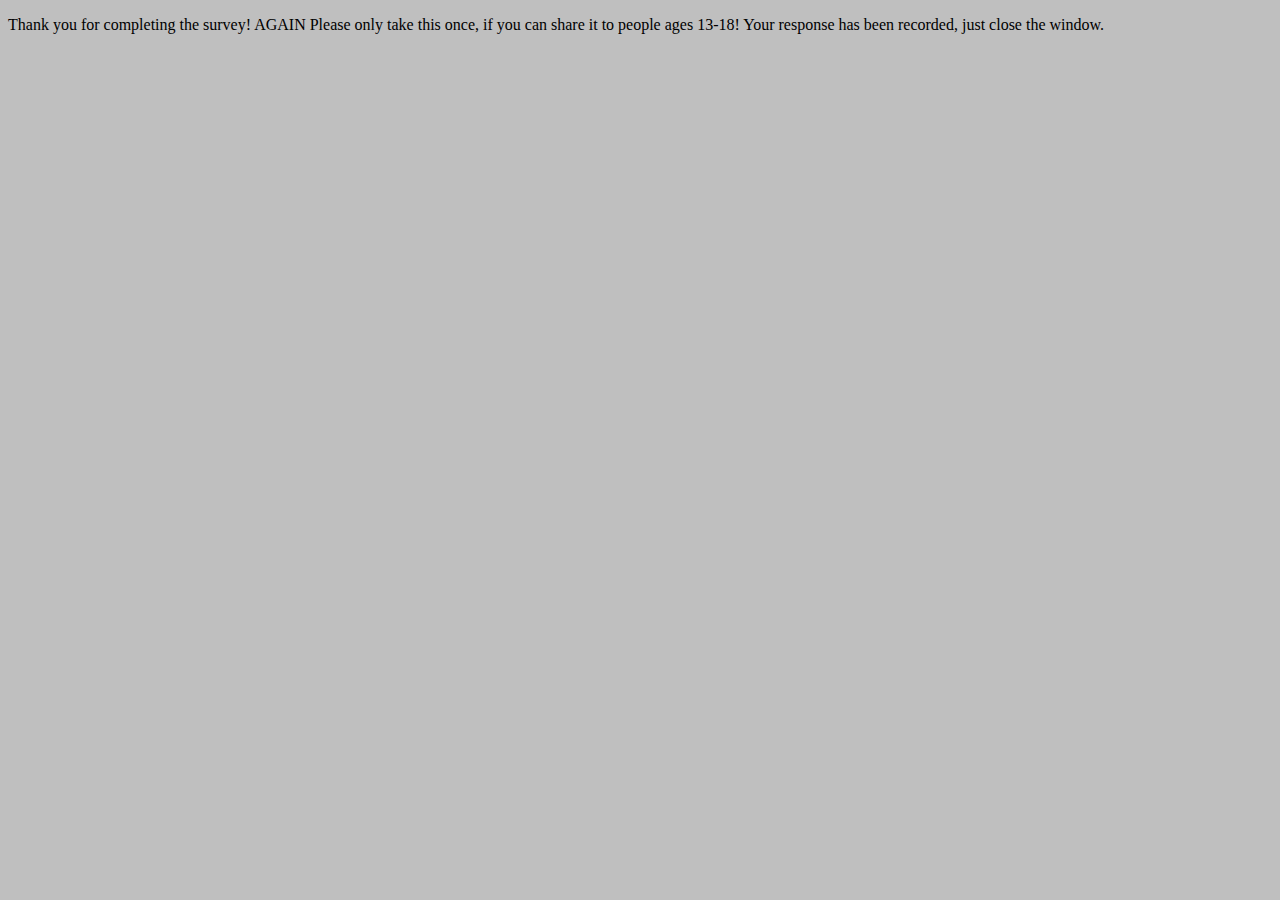
==== complete.html @ 7e811121 "Add files via upload" ====
<!DOCTYPE html>
<html lang="en">
<head>
    <meta charset="UTF-8">
    <meta name="viewport" content="width=device-width, initial-scale=1.0">
    <title>Document</title>
    <p> Thank you for completing the survey! 
        AGAIN Please only take this once, if you can share it to people ages 13-18!
    Your response has been recorded, just close the window.</p>
</head>
<body style="background-color: #bfbfbf;">
    
</body>
</html>
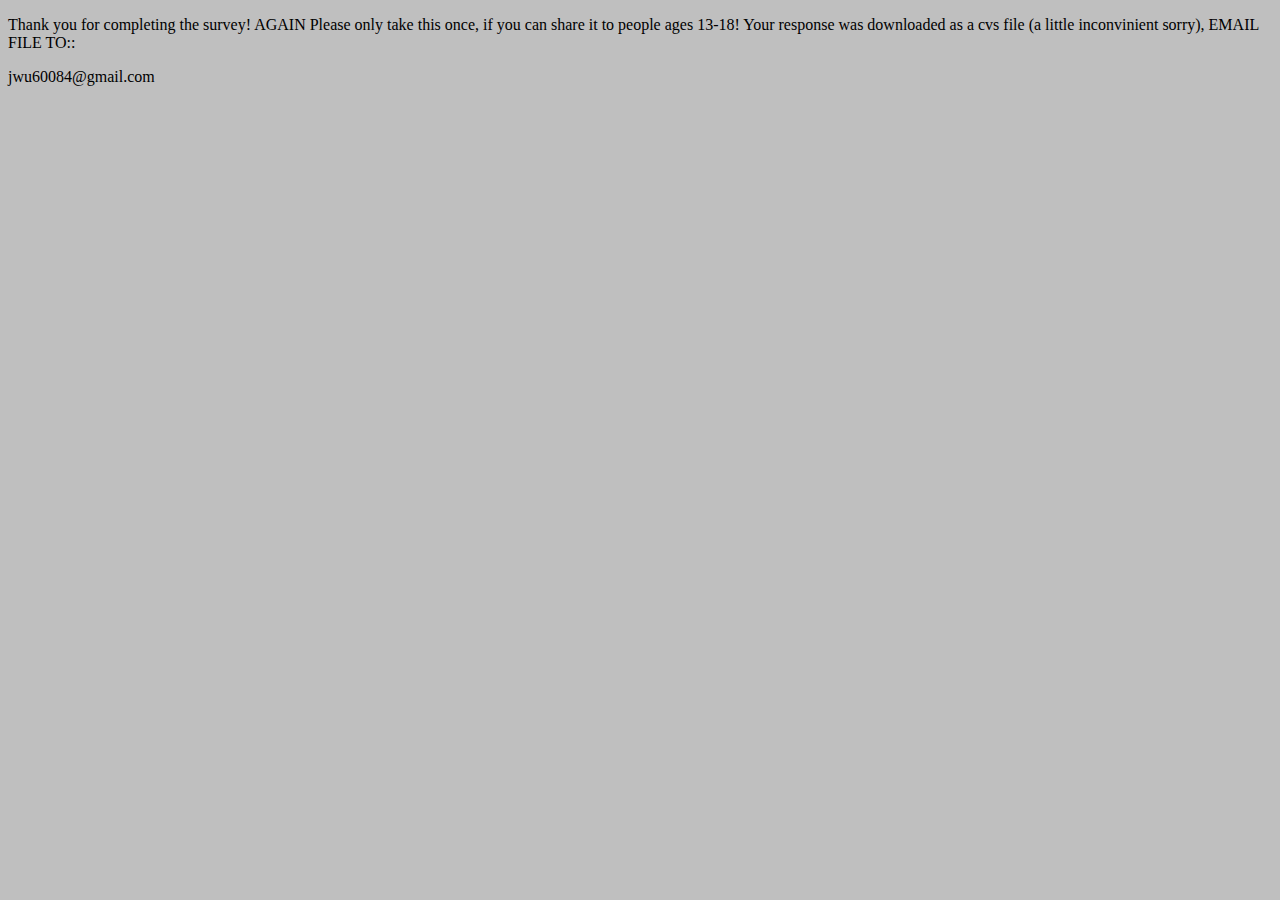
==== commit 7676b38e: "Update complete.html" ====
--- a/complete.html
+++ b/complete.html
@@ -6,9 +6,12 @@
     <title>Document</title>
     <p> Thank you for completing the survey! 
         AGAIN Please only take this once, if you can share it to people ages 13-18!
-    Your response has been recorded, just close the window.</p>
+    Your response was downloaded as a cvs file (a little inconvinient sorry), EMAIL FILE TO::</p>
+    <p>
+        jwu60084@gmail.com
+    </p>
 </head>
 <body style="background-color: #bfbfbf;">
     
 </body>
-</html>+</html>
